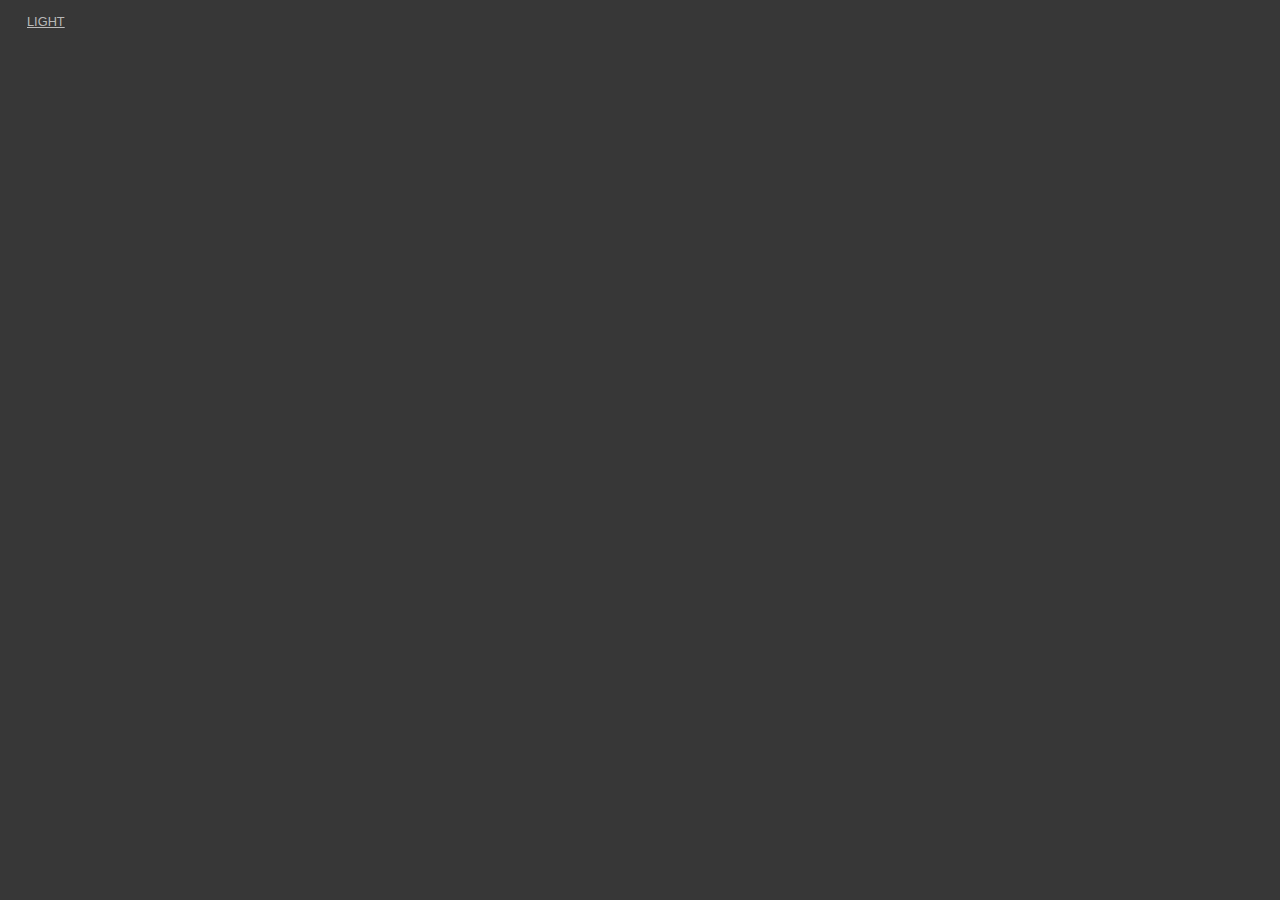
==== cap_map/index.html @ 578c34c7 "initial" ====
<!DOCTYPE html>
<html lang="en"><head>

    <meta charset="utf-8">
    <meta http-equiv="X-UA-Compatible" content="IE-Edge">
    <title>Enterprise Architecture and Governance</title>
    <link rel="stylesheet" type="text/css" href="css/force.css" media="screen"/>
    <script src="https://d3js.org/d3.v3.min.js"></script>



</head>
<body>
<div class="tooltip">

</div>
<div class="popup">
    <button type="button" class="close" aria-label="Close">
        <span aria-hidden="true">&times;</span>
    </button>
    <iframe class="popup-iframe" width="100%" height="100%" frameborder="no" src=""></iframe>

</div>
<div class="context-menu">

    <li>Business Logic</li>
    <li>Field List</li>


</div>
<div class="lightdark">light</div>

<div class="svgContainer"></div>

</body></html>
<script src="js/force.js"></script>
<script src="js/load.js"></script>
---- cap_map/css/force.css ----
body {
    background: rgb(55, 55, 55);
    margin: 0px;
    border: none;
    font-family: Helvetica, "Nova Flat", "Helvetica Neue", Helvetica, Arial, sans-serif;
    color: rgba(220, 220, 220, .8)
}

.lightdark {
    position: absolute;
    top: 7px;
    cursor: pointer;
    font-size: .8em !important;
    margin: 2px;
    padding: 5px;
    text-decoration: underline;
    left: 20px;
    text-transform: uppercase;
}

text {
    fill: rgba(50, 50, 50, .9);
}

.darkish {
    background: rgb(255, 255, 255);
    color: rgba(55, 55, 55, .6);
    fill:rgba(55, 55, 55, .6);
}

.darkish text  {
    fill: rgba(55, 55, 55, .9);
}

.indicator  {
    fill: rgba(220, 220, 220, .8);
}

.subtitle {
    width: 95%;
    text-align: right;
    letter-spacing: 1em;
    margin: 5px;
    text-indent: 4px !important;
    right: 20px;
    font-size: .6em !important;
}

.title {
    color: rgb(220, 220, 220);
    width: 100%;
    text-align: left;
    text-indent: 40px;
    letter-spacing: 3px;
}


.legend {
    position: absolute;
    top: 38%;
    right: 30px;
    width: 150px;
    height: 350px;
    font-size: 1em;
}

.node {
    cursor: pointer;
}


.nodeCircle
{
    fill:#cccccc;
}


.link {
    fill: none;
    stroke:  #888888;
    stroke-width: 2px;
    opacity:.8;
}

.label {
    font: 14px "Helvetica Neue", Helvetica, Arial, sans-serif;
    text-anchor: middle;
    font-weight:bold;
    fill:white;
}

.nameText {
    font: 11px "Helvetica Neue", Helvetica, Arial, sans-serif;
    fill:white !important;
    opacity:.6;
    font-size: 1.2em;
    text-anchor: middle;
    text-shadow: #CCC 1px 0 3px;
}

.large {
    font-size: 1.2em;
    text-anchor: middle;
    text-transform: uppercase;
}

.nameText.large{
    font-size: 1.5em;
    text-anchor: middle;
    fill:black !important;
}

.heading {
    font-size: 15px;
    font-weight:bold;
}

.separator{
    width:100%;
    height:1px;
}

.svgContainer{
    width:40%;
    top:4%;
    position: absolute;
}

.content{
    margin-bottom:10px;
}

.contentDiv {
    margin-bottom:20px;

}

.border1{
    border-bottom: 1px solid lightgray;
}

.headerBold {
    font-weight:800;
}


.controlPanel{
    position:fixed;
    top:73px;
    left:1px;
    font-size:14px;
    color:lightgray;
    height:2em;
    width:3em;
    cursor: pointer;
    line-height:3em;
}


.popup, .context-menu {
    position: absolute;
    left: -4000px;
    top: 5%;
    width: 70%;
    height: auto;
    display: inline-block;
    opacity: 0;
    text-align: center;
    background: transparent;
    padding: 20px;
    color:"white";
}

.popup-iframe {
    width: 100%;
    border: none;
    margin-top: 30px;
}

.context-menu {
    width: auto;
    text-align: left;
    background: transparent;
}

.context-menu li {
    list-style: none;
    background: lightgrey;
    padding: 0px 5px 0px 5px;
    margin: 4px;
    font-size: 1em;
    cursor: pointer;
}

.vtab {
    position: absolute;
    top: 5%;
    transform: rotate(0deg);
    transform-origin: 0% 50%;
    font-size: 2em;
    margin: 0px;
    text-align: center;
    border: 0px red solid;
    left: -50px;
}
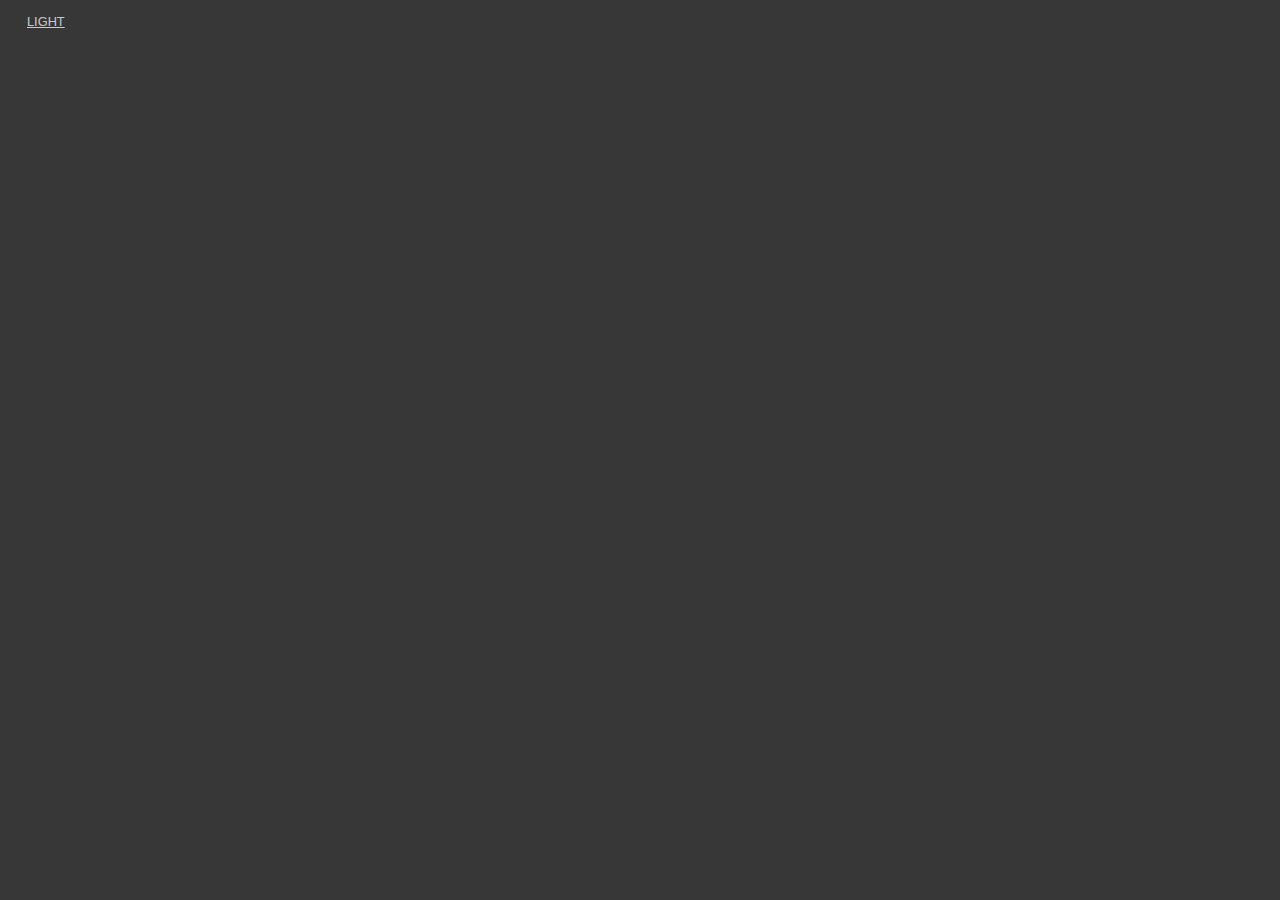
==== commit f5cf1ac3: "Updated sankey chart with import export data feature" ====
--- a/cap_map/index.html
+++ b/cap_map/index.html
@@ -4,23 +4,16 @@
     <meta charset="utf-8">
     <meta http-equiv="X-UA-Compatible" content="IE-Edge">
     <title>Enterprise Architecture and Governance</title>
+    <link rel="stylesheet" type="text/css" href="css/importFeature.css" media="screen"/>
     <link rel="stylesheet" type="text/css" href="css/force.css" media="screen"/>
     <script src="https://d3js.org/d3.v3.min.js"></script>
-
-
 
 </head>
 <body>
 <div class="tooltip">
 
 </div>
-<div class="popup">
-    <button type="button" class="close" aria-label="Close">
-        <span aria-hidden="true">&times;</span>
-    </button>
-    <iframe class="popup-iframe" width="100%" height="100%" frameborder="no" src=""></iframe>
 
-</div>
 <div class="context-menu">
 
     <li>Business Logic</li>
@@ -28,10 +21,14 @@
 
 
 </div>
-<div class="lightdark">light</div>
+
+<button class="btn lightdark toggler">light</button>
+
 
 <div class="svgContainer"></div>
 
 </body></html>
+<script src="js/importFeature.js"></script>
 <script src="js/force.js"></script>
-<script src="js/load.js"></script>+<script src="js/load.js"></script>
+<script src="js/addTableView.js"></script>--- a/cap_map/css/importFeature.css
+++ b/cap_map/css/importFeature.css
@@ -0,0 +1,153 @@
+a {
+    color: floralwhite;
+}
+.btn{
+    border-radius: .2em;
+    background-color: transparent;
+    color: rgba(240, 240, 240, .8);
+}
+.popup{
+    position: absolute;
+    width:auto;
+    right:2%;
+    background: black;
+    padding: 40px;
+    margin-left:2%;
+    margin-bottom:2%;
+    scroll-behavior: smooth;
+    overflow: hidden;
+    overflow-y: scroll;
+    max-height:80%;
+    top:80px !important;
+    color: floralwhite;
+}
+.popup table, th, tr, td{
+    border-collapse: collapse;
+    color:white;
+    font-size: .7em;
+    border: 1px solid rgba(200,200,200,.3);
+    padding:4px;
+}
+.close{
+    position: absolute;
+    top:10px;
+    right:15px;
+    width:20px;
+    height:20px;
+    background-color: grey;
+    text-align: center;
+    padding: 4px;
+    cursor: pointer;
+}
+.tagline{
+    background-image: url("img/tagline.png");
+    width:200px;
+    height:30px;
+    background-repeat: no-repeat;
+    background-color:white;
+}
+.logo{
+    background-image: url("img/logo_horizontal.png");
+    width:200px;
+    height:100px;
+    background-repeat: no-repeat;
+    background-size: contain;
+    background-color:white;
+}
+.selector {
+    background-color: white;
+    border: thin solid blue;
+    border-radius: 4px;
+    display: inline-block;
+    font: inherit;
+    line-height: 1.2em;
+    padding: 0.3em 0.3em 0.3em .5em;
+    margin: 0;
+    -webkit-box-sizing: border-box;
+    -moz-box-sizing: border-box;
+    box-sizing: border-box;
+    -webkit-appearance: none;
+    -moz-appearance: none;
+    position: absolute;
+    min-width: 140px !important;
+    cursor: pointer;
+}
+.selector.minimal {
+    background-image:
+            linear-gradient(45deg, transparent 50%, gray 50%),
+            linear-gradient(135deg, gray 50%, transparent 50%),
+            linear-gradient(to right, #ccc, #ccc);
+    background-position:
+            calc(100% - 20px) calc(.6em + 2px),
+            calc(100% - 15px) calc(.6em + 2px),
+            calc(100% - 2.5em) 0.3em;
+    background-size:
+            5px 5px,
+            5px 5px,
+            1px 1.5em;
+    background-repeat: no-repeat;
+}
+
+.selector.minimal:focus {
+    background-image:
+            linear-gradient(45deg, green 50%, transparent 50%),
+            linear-gradient(135deg, transparent 50%, green 50%),
+            linear-gradient(to right, #ccc, #ccc);
+    background-position:
+            calc(100% - 15px) 1em,
+            calc(100% - 20px) 1em,
+            calc(100% - 2.5em) 0.5em;
+    background-size:
+            5px 5px,
+            5px 5px,
+            1px 1.5em;
+    background-repeat: no-repeat;
+    border-color: green;
+    outline: 0;
+}
+
+.date.selector{
+    right:450px;
+    line-height: 2em;
+    height: 2.5em;
+    text-align: center !important;
+    top:10px;
+}
+.selector-label{
+    position: absolute !important;
+    right:590px;
+    line-height: 40px;
+    top:5px;
+}
+.selFile{
+
+    opacity: 0;
+    z-index: 3;
+    width:300px;
+    border:1px red solid;
+    display:inline-block;
+}
+.inputbutton{
+    opacity: 1;
+    z-index: 1;
+    user-select: none;
+}
+.resetbutton{
+    opacity: 1;
+}
+
+.selector-box{
+    position: absolute;
+    top:5px;
+    right:480px;
+}
+.headerdiv .lightdark .lightdark-btn{
+    position: absolute;
+    cursor: pointer;
+    font-size: .8em !important;
+    margin: 2px;
+    padding: 5px;
+    text-decoration: underline;
+    left: 55px !important;;
+    top:7px !important;
+}
--- a/cap_map/css/force.css
+++ b/cap_map/css/force.css
@@ -4,9 +4,8 @@
     margin: 0px;
     border: none;
     font-family: Helvetica, "Nova Flat", "Helvetica Neue", Helvetica, Arial, sans-serif;
-    color: rgba(220, 220, 220, .8)
-}
-
+    color: rgba(240, 240, 240, .8);
+}
 .lightdark {
     position: absolute;
     top: 7px;
@@ -15,23 +14,53 @@
     margin: 2px;
     padding: 5px;
     text-decoration: underline;
+    text-transform: uppercase;
+    border:none;
+}
+
+
+.toggler {
     left: 20px;
-    text-transform: uppercase;
 }
 
 text {
-    fill: rgba(50, 50, 50, .9);
+    fill: rgba(220, 220, 220, .6);
+    stroke: none;
+    text-decoration: none !important;
 }
 
 .darkish {
-    background: rgb(255, 255, 255);
+    background: rgb(235, 235, 235);
     color: rgba(55, 55, 55, .6);
-    fill:rgba(55, 55, 55, .6);
-}
-
-.darkish text  {
-    fill: rgba(55, 55, 55, .9);
-}
+}
+
+.darkish text {
+    fill: rgba(55, 55, 55, .8);
+}
+
+.darkish path {
+    stroke: rgba(50, 50, 50, .3);
+}
+
+.tooltip {
+    max-width: 300px;
+    min-width: 200px;
+    height: auto;
+    position: absolute;
+    top: 15%;
+    left: -4000px;
+    opacity: 0;
+    padding: 10px;
+    background: rgba(50, 50, 50, .9);
+    color: white;
+    font-size: .7em;
+}
+
+.tool-content {
+    margin-top: 30px !important;
+    z-index: 0 !important;
+}
+
 
 .indicator  {
     fill: rgba(220, 220, 220, .8);
@@ -92,11 +121,9 @@
 
 .nameText {
     font: 11px "Helvetica Neue", Helvetica, Arial, sans-serif;
-    fill:white !important;
     opacity:.6;
     font-size: 1.2em;
     text-anchor: middle;
-    text-shadow: #CCC 1px 0 3px;
 }
 
 .large {
@@ -158,7 +185,7 @@
 }
 
 
-.popup, .context-menu {
+.context-menu {
     position: absolute;
     left: -4000px;
     top: 5%;
